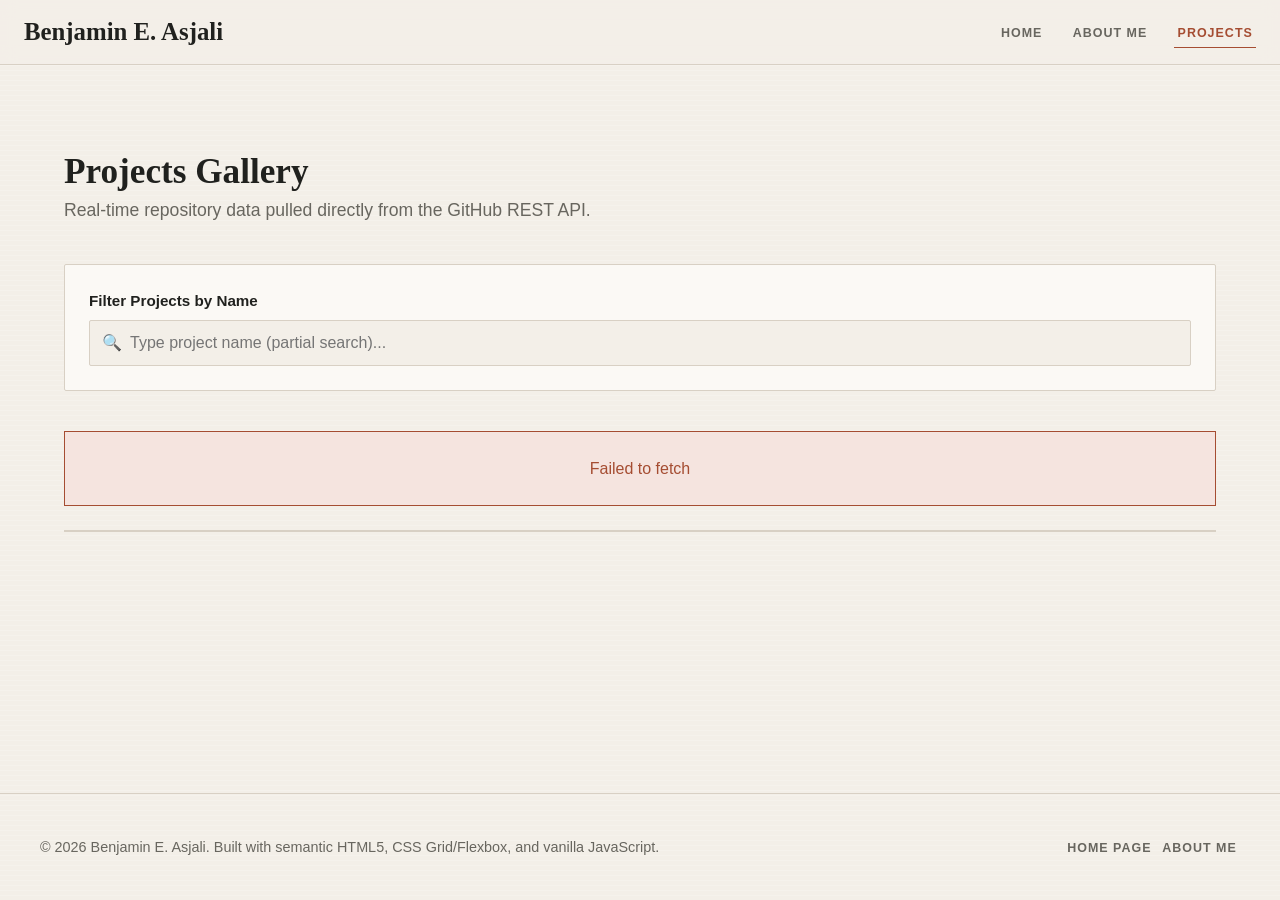
==== projects.html @ 80895ffb "first commit" ====
<!DOCTYPE html>
<html lang="en">
<head>
<meta charset="UTF-8">
<meta name="viewport" content="width=device-width, initial-scale=1.0">
<meta name="description" content="Projects Gallery of Benjamin E. Asjali - Dynamically fetching GitHub repositories using GitHub REST API.">
<title>Projects Gallery | Benjamin E. Asjali</title>
<!-- Main stylesheet -->
<link rel="stylesheet" href="../styles/style.css">
<link rel="stylesheet" href="../styles/projects.css">
</head>
<body>
<!-- Semantic Header & Navigation -->
<header class="site-header">
<div class="nav-container">
<a href="home.html" class="brand-logo" aria-label="Benjamin E. Asjali Portfolio Home">
         Benjamin E. Asjali
</a>
<button class="nav-toggle" id="nav-toggle" aria-label="Toggle navigation menu" aria-expanded="false">
        ☰
</button>
<nav aria-label="Primary Navigation">
<ul class="nav-menu" id="nav-menu">
<li><a href="home.html" class="nav-link">Home</a></li>
<li><a href="aboutMe.html" class="nav-link">About Me</a></li>
<li><a href="projects.html" class="nav-link active">Projects</a></li>
</ul>
</nav>
</div>
</header>

<!-- Main Content Landmark -->
<main>
<section aria-labelledby="gallery-heading">
<h1 id="gallery-heading" class="section-title">Projects Gallery</h1>
<p class="section-subtitle">Real-time repository data pulled directly from the GitHub REST API.</p>

<!-- Controls Bar: Live search filter (W3). Username fetch removed (W4) -->
<!-- Repositories for mcvandish123 are fetched automatically on page load — see script.js -->
<div class="controls-bar">
<div class="control-group">
<label for="search-input" class="form-label">Filter Projects by Name</label>
<div class="search-input-wrapper">
<span class="search-icon" aria-hidden="true">🔍</span>
<input type="search" id="search-input" class="form-input search-input" placeholder="Type project name (partial search)..." aria-label="Filter projects by name">
</div>
</div>
</div>

<!-- W4 Requirement: Loading Spinner Container -->
<div id="spinner-container" class="spinner-container" aria-live="polite">
<div class="spinner" role="status" aria-label="Loading repositories"></div>
<p style="color: var(--text-secondary); font-weight: 500;">Fetching live repository data from GitHub REST API...</p>
</div>

<!-- W4 Requirement: Graceful Error Handling Display -->
<div id="error-container" class="error-container" role="alert" aria-live="assertive"></div>

<!-- W2 (CSS Grid Layout) & W3 (DOM Dynamically Created Cards) -->
<div id="projects-grid" class="projects-grid" aria-label="Projects Gallery Grid"></div>
</section>
</main>

<!-- Semantic Footer -->
<footer class="site-footer">
<div class="footer-container">
<p class="footer-text">&copy; 2026 Benjamin E. Asjali. Built with semantic HTML5, CSS Grid/Flexbox, and vanilla JavaScript.</p>
<div class="footer-links">
<a href="home.html" class="nav-link">Home Page</a>
<a href="aboutMe.html" class="nav-link">About Me</a>
</div>
</div>
</footer>

<script src="script.js"></script>
</body>
</html>
---- styles/style.css ----
/* ==========================================================================
   Design System & Custom Properties (W2 Requirement: >= 3 Custom Properties)
   ========================================================================== */
:root {
  --primary-color: #a54d32;
  --primary-hover: #843b27;
  --accent-color: #59604b;
  --accent-gradient: none;
  --bg-dark: #f3efe8;
  --bg-card: #fbf9f5;
  --bg-card-hover: #eee8df;
  --text-primary: #20211e;
  --text-secondary: #68665f;
  --border-color: #d8d0c4;
  --success-color: #59604b;
  --error-color: #a54d32;

  /* Typography & Spacing */
  --font-sans: 'DM Sans', -apple-system, BlinkMacSystemFont, 'Segoe UI', sans-serif;
  --font-display: 'Cormorant Garamond', Georgia, serif;
  --spacing-xs: 0.5rem;
  --spacing-sm: 0.75rem;
  --spacing-md: 1.5rem;
  --spacing-lg: 2.5rem;
  --spacing-xl: 4rem;

  /* Radius & Shadows */
  --radius-sm: 2px;
  --radius-md: 2px;
  --radius-lg: 2px;
  --shadow-sm: 0 3px 12px rgba(32, 33, 30, 0.06);
  --shadow-md: 0 8px 24px rgba(32, 33, 30, 0.1);
  --shadow-glow: none;

  /* Transitions */
  --transition-fast: 0.2s ease;
  --transition-normal: 0.3s ease;
}

/* Base Resets & Global Styles */
*, *::before, *::after {
  box-sizing: border-box;
  margin: 0;
  padding: 0;
}

html {
  scroll-behavior: smooth;
  font-size: 16px;
}

body {
  font-family: var(--font-sans);
  background-color: var(--bg-dark);
  color: var(--text-primary);
  line-height: 1.6;
  min-height: 100vh;
  display: flex;
  flex-direction: column;
  background-image: linear-gradient(rgba(255, 255, 255, 0.16) 1px, transparent 1px);
  background-size: 100% 5px;
}

a {
  color: var(--primary-color);
  text-decoration: none;
  transition: color var(--transition-fast);
}

a:hover, a:focus {
  color: var(--accent-color);
}

/* Accessibility Focus Outline */
:focus-visible {
  outline: 2px solid var(--accent-color);
  outline-offset: 4px;
}

/* ==========================================================================
   Navigation Bar (W2 Requirement: Flexbox Layout)
   ========================================================================== */
.site-header {
  position: sticky;
  top: 0;
  z-index: 100;
  background-color: rgba(243, 239, 232, 0.94);
  backdrop-filter: blur(8px);
  border-bottom: 1px solid var(--border-color);
}

.nav-container {
  display: flex; /* Flexbox navigation */
  justify-content: space-between;
  align-items: center;
  position: relative;
  width: 100%;
  max-width: none;
  margin: 0 auto;
  padding: var(--spacing-sm) var(--spacing-md);
}

.brand-logo {
  font-family: var(--font-display);
  font-size: 1.55rem;
  font-weight: 700;
  color: var(--text-primary);
  display: flex;
  align-items: center;
  gap: var(--spacing-xs);
}

.nav-menu {
  display: flex;
  list-style: none;
  gap: var(--spacing-md);
  align-items: center;
}

.nav-link {
  color: var(--text-secondary);
  font-size: 0.78rem;
  font-weight: 700;
  letter-spacing: 0.08em;
  text-transform: uppercase;
  padding: 0.45rem 0.2rem;
  border-bottom: 1px solid transparent;
  transition: all var(--transition-fast);
}

.nav-link:hover,
.nav-link.active {
  color: var(--primary-color);
  background-color: transparent;
  border-bottom-color: var(--primary-color);
}

.nav-toggle {
  display: none; /* Mobile navigation menu button toggle */
  margin-left: auto;
  background: none;
  border: none;
  color: var(--primary-color);
  font-size: 1.5rem;
  cursor: pointer;
  padding: var(--spacing-xs);
}

/* ==========================================================================
   Main Layout & Section Titles
   ========================================================================== */
main {
  flex: 1;
  max-width: 1200px;
  width: 100%;
  margin: 0 auto;
  padding: var(--spacing-lg) var(--spacing-md);
}

.section-title {
  font-family: var(--font-display);
  font-size: 2.2rem;
  font-weight: 600;
  line-height: 0.95;
  margin-top: 50px;
  margin-bottom: var(--spacing-xs);
  color: var(--text-primary);
}

.section-subtitle {
  color: var(--text-secondary);
  font-size: 1.1rem;
  margin-bottom: var(--spacing-lg);
}

.btn {
  display: inline-flex;
  align-items: center;
  justify-content: center;
  padding: 0.78rem 1.2rem;
  border-radius: var(--radius-sm);
  font-weight: 700;
  font-size: 0.78rem;
  letter-spacing: 0.08em;
  text-transform: uppercase;
  cursor: pointer;
  border: none;
  transition: all var(--transition-normal);
}

.btn-primary {
  background: var(--primary-color);
  color: #ffffff;
  box-shadow: none;
}

.btn-primary:hover {
  background: var(--primary-hover);
  transform: translateY(-1px);
  color: #ffffff;
}

.btn-secondary {
  background-color: transparent;
  color: var(--text-primary);
  border: 1px solid var(--border-color);
}

.btn-secondary:hover {
  background-color: var(--border-color);
  color: var(--text-primary);
}

/* Contact Form Styling & Validation States (W1) */
.contact-form {
  display: flex;
  flex-direction: column;
  gap: var(--spacing-md);
}

.form-group {
  display: flex;
  flex-direction: column;
  gap: 0.4rem;
}

.form-label {
  font-size: 0.95rem;
  font-weight: 600;
  color: var(--text-primary);
}

.form-input,
.form-textarea {
  width: 100%;
  padding: 0.8rem 1rem;
  background-color: var(--bg-dark);
  border: 1px solid var(--border-color);
  border-radius: var(--radius-sm);
  color: var(--text-primary);
  font-family: inherit;
  font-size: 1rem;
  transition: border-color var(--transition-fast);
}

.form-input:focus,
.form-textarea:focus {
  outline: none;
  border-color: var(--primary-color);
}

.form-input:invalid:not(:placeholder-shown),
.form-textarea:invalid:not(:placeholder-shown) {
  border-color: var(--error-color);
}

.form-help-text {
  font-size: 0.8rem;
  color: var(--text-secondary);
}

.form-status {
  padding: var(--spacing-sm);
  border-radius: var(--radius-sm);
  font-weight: 500;
  display: none;
}

.form-status.success {
  display: block;
  background-color: rgba(16, 185, 129, 0.15);
  border: 1px solid var(--success-color);
  color: var(--success-color);
}

/* ==========================================================================
   Footer (W2 Requirement: Flexbox Layout)
   ========================================================================== */
.site-footer {
  background-color: #070a12;
  border-top: 1px solid var(--border-color);
  padding: var(--spacing-lg) var(--spacing-md);
  margin-top: auto;
}

.footer-container {
  display: flex; /* Flexbox footer */
  flex-direction: column;
  align-items: center;
  gap: var(--spacing-md);
  max-width: 1200px;
  margin: 0 auto;
  text-align: center;
}

.footer-text {
  color: var(--text-secondary);
  font-size: 0.9rem;
}

/* ==========================================================================
   Responsive Breakpoints (W2 Requirement: >= 2 Breakpoints)
   ========================================================================== */

/* Breakpoint 1: Tablets and Small Laptops (>= 768px) */
@media (min-width: 768px) {
  .footer-container {
    flex-direction: row;
    justify-content: space-between;
  }

  .nav-menu.active {
    display: flex;
  }
}

/* Mobile Nav Toggle Dropdown styling for small screens */
@media (max-width: 767px) {
  .nav-toggle {
    display: block;
    position: absolute;
    right: var(--spacing-md);
  }

  .nav-menu {
    display: none;
    flex-direction: column;
    width: 100%;
    position: absolute;
    top: 100%;
    left: 0;
    background-color: var(--bg-card);
    border-bottom: 1px solid var(--border-color);
    padding: var(--spacing-md);
  }

  .nav-menu.active {
    display: flex;
  }
}

/* Breakpoint 2: Large Screens & Desktops (>= 1024px) */
@media (min-width: 1024px) {
  .section-title {
    margin-top: 50px;
    font-size: 2.2rem;
  }
}

/* Editorial surface refinements */
.form-input:focus,
.form-textarea:focus {
  border-color: var(--primary-color);
  box-shadow: 0 2px 0 var(--primary-color);
}

.site-footer {
  background: transparent;
  border-top: 1px solid var(--border-color);
}
---- styles/projects.css ----
/* Projects Gallery & Search (W2, W3, and W4) */
.controls-bar {
	display: flex;
	flex-direction: column;
	gap: var(--spacing-md);
	margin-bottom: var(--spacing-lg);
	background-color: var(--bg-card);
	padding: var(--spacing-md);
	border-radius: var(--radius-md);
	border: 1px solid var(--border-color);
}

.control-group {
	display: flex;
	flex-direction: column;
	gap: 0.4rem;
	flex: 1;
}

.input-with-button {
	display: flex;
	gap: 0.5rem;
}

.search-input-wrapper {
	position: relative;
}

.search-input {
	padding-left: 2.5rem;
}

.search-icon {
	position: absolute;
	left: 0.8rem;
	top: 50%;
	transform: translateY(-50%);
	color: var(--text-secondary);
}

.projects-grid {
	display: grid;
	grid-template-columns: 1fr;
	gap: var(--spacing-md);
}

.project-card {
	background-color: var(--bg-card);
	border: 1px solid var(--border-color);
	border-radius: var(--radius-md);
	padding: var(--spacing-md);
	display: flex;
	flex-direction: column;
	justify-content: space-between;
	transition: transform var(--transition-normal), border-color var(--transition-normal), box-shadow var(--transition-normal);
}

.project-card:hover {
	transform: translateY(-6px);
	border-color: var(--primary-color);
	box-shadow: var(--shadow-md);
}

.project-header {
	display: flex;
	justify-content: space-between;
	align-items: flex-start;
	margin-bottom: var(--spacing-xs);
	gap: var(--spacing-xs);
}

.project-title {
	font-size: 1.2rem;
	font-weight: 700;
	word-break: break-word;
	color: var(--text-primary);
}

.project-badge {
	font-size: 0.75rem;
	padding: 0.2rem 0.6rem;
	background-color: rgba(99, 102, 241, 0.2);
	color: var(--accent-color);
	border-radius: 50px;
	white-space: nowrap;
	font-weight: 600;
}

.project-desc {
	color: var(--text-secondary);
	font-size: 0.92rem;
	margin-bottom: var(--spacing-md);
	flex-grow: 1;
}

.project-meta {
	display: flex;
	align-items: center;
	gap: var(--spacing-md);
	font-size: 0.85rem;
	color: var(--text-secondary);
	margin-bottom: var(--spacing-sm);
}

.project-meta span {
	display: flex;
	align-items: center;
	gap: 0.3rem;
}

.project-link {
	display: inline-flex;
	align-items: center;
	gap: 0.4rem;
	font-size: 0.9rem;
	font-weight: 600;
}

.spinner-container {
	display: none;
	flex-direction: column;
	align-items: center;
	justify-content: center;
	padding: var(--spacing-xl) 0;
	gap: var(--spacing-md);
}

.spinner-container.visible {
	display: flex;
}

.spinner {
	width: 48px;
	height: 48px;
	border: 4px solid rgba(99, 102, 241, 0.2);
	border-top: 4px solid var(--accent-color);
	border-radius: 50%;
	animation: spin 1s linear infinite;
}

@keyframes spin {
	0% { transform: rotate(0deg); }
	100% { transform: rotate(360deg); }
}

.error-container {
	display: none;
	background-color: rgba(239, 68, 68, 0.1);
	border: 1px solid var(--error-color);
	color: #fca5a5;
	padding: var(--spacing-md);
	border-radius: var(--radius-md);
	text-align: center;
	margin: var(--spacing-md) 0;
}

.error-container.visible {
	display: block;
}

/* Editorial refinements for the projects page. */
.projects-grid {
	gap: 1px;
	background: var(--border-color);
	border: 1px solid var(--border-color);
}

.project-card {
	border: 0;
	border-radius: 0;
	box-shadow: none;
}

.project-card:hover {
	transform: none;
	background-color: var(--bg-card-hover);
	border-color: transparent;
	box-shadow: none;
}

.project-title {
	font-family: var(--font-display);
	font-size: 1.65rem;
	font-weight: 600;
}

.project-badge {
	font-size: 0.68rem;
	letter-spacing: 0.06em;
	text-transform: uppercase;
}

.project-link {
	color: var(--primary-color);
	font-size: 0.75rem;
	letter-spacing: 0.06em;
	text-transform: uppercase;
}

.spinner {
	width: 32px;
	height: 32px;
	border-width: 2px;
	border-color: var(--border-color);
	border-top-color: var(--primary-color);
}

.error-container {
	background: #f5e4df;
	border-color: var(--primary-color);
	color: var(--primary-color);
	border-radius: 0;
}

@media (min-width: 768px) {
	.controls-bar {
		flex-direction: row;
		align-items: flex-end;
	}

	.projects-grid {
		grid-template-columns: repeat(2, 1fr);
	}
}

@media (min-width: 1024px) {
	.projects-grid {
		grid-template-columns: repeat(3, 1fr);
	}
}
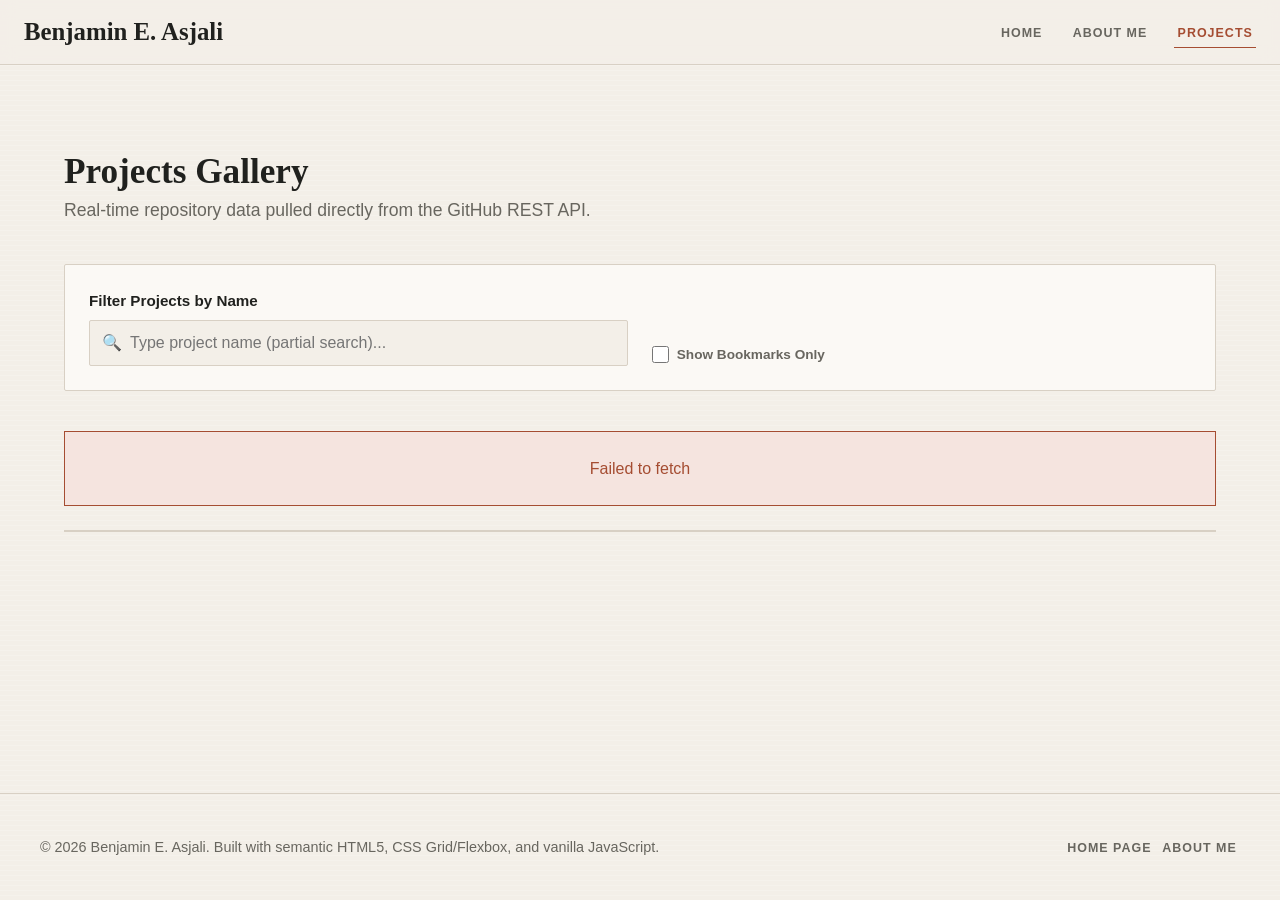
==== commit 89784ad5: "added the bookmark option" ====
--- a/projects.html
+++ b/projects.html
@@ -35,7 +35,7 @@
 <h1 id="gallery-heading" class="section-title">Projects Gallery</h1>
 <p class="section-subtitle">Real-time repository data pulled directly from the GitHub REST API.</p>
 
-<!-- Controls Bar: Live search filter (W3). Username fetch removed (W4) -->
+<!-- Controls Bar: Live search filter (W3) and bookmarks-only toggle. Username fetch removed (W4) -->
 <!-- Repositories for mcvandish123 are fetched automatically on page load — see script.js -->
 <div class="controls-bar">
 <div class="control-group">
@@ -44,6 +44,13 @@
 <span class="search-icon" aria-hidden="true">🔍</span>
 <input type="search" id="search-input" class="form-input search-input" placeholder="Type project name (partial search)..." aria-label="Filter projects by name">
 </div>
+</div>
+
+<div class="control-group control-group-toggle">
+<label class="toggle-label" for="bookmarks-only-toggle">
+<input type="checkbox" id="bookmarks-only-toggle" class="toggle-checkbox">
+<span>Show Bookmarks Only</span>
+</label>
 </div>
 </div>
 
--- a/styles/projects.css
+++ b/styles/projects.css
@@ -38,6 +38,28 @@
 	color: var(--text-secondary);
 }
 
+.control-group-toggle {
+	justify-content: flex-end;
+}
+
+.toggle-label {
+	display: inline-flex;
+	align-items: center;
+	gap: 0.5rem;
+	font-size: 0.85rem;
+	font-weight: 600;
+	color: var(--text-secondary);
+	cursor: pointer;
+	white-space: nowrap;
+}
+
+.toggle-checkbox {
+	width: 1.05rem;
+	height: 1.05rem;
+	accent-color: var(--accent-color);
+	cursor: pointer;
+}
+
 .projects-grid {
 	display: grid;
 	grid-template-columns: 1fr;
@@ -114,6 +136,50 @@
 	gap: 0.4rem;
 	font-size: 0.9rem;
 	font-weight: 600;
+}
+
+/* Actions row: groups the "View on GitHub" link with the bookmark toggle */
+.project-actions {
+	display: flex;
+	align-items: center;
+	justify-content: space-between;
+	gap: var(--spacing-sm);
+	margin-top: auto;
+	padding-top: var(--spacing-xs);
+}
+
+.project-bookmark-btn {
+	display: inline-flex;
+	align-items: center;
+	gap: 0.35rem;
+	font-family: inherit;
+	font-size: 0.75rem;
+	font-weight: 600;
+	letter-spacing: 0.04em;
+	color: var(--text-secondary);
+	background-color: transparent;
+	border: 1px solid var(--border-color);
+	border-radius: 50px;
+	padding: 0.3rem 0.75rem;
+	cursor: pointer;
+	white-space: nowrap;
+	transition: color var(--transition-normal), border-color var(--transition-normal), background-color var(--transition-normal);
+}
+
+.project-bookmark-btn:hover {
+	color: var(--accent-color);
+	border-color: var(--accent-color);
+}
+
+.project-bookmark-btn:focus-visible {
+	outline: 2px solid var(--accent-color);
+	outline-offset: 2px;
+}
+
+.project-bookmark-btn.bookmarked {
+	color: var(--accent-color);
+	border-color: var(--accent-color);
+	background-color: rgba(99, 102, 241, 0.12);
 }
 
 .spinner-container {
@@ -197,6 +263,29 @@
 	text-transform: uppercase;
 }
 
+/* Editorial refinement: square off and re-tone the bookmark button to match
+   the flat, borderless card style used on this page. */
+.project-bookmark-btn {
+	border-radius: 0;
+	border-color: var(--border-color);
+	text-transform: uppercase;
+}
+
+.project-bookmark-btn:hover {
+	color: var(--primary-color);
+	border-color: var(--primary-color);
+}
+
+.project-bookmark-btn.bookmarked {
+	color: var(--primary-color);
+	border-color: var(--primary-color);
+	background-color: transparent;
+}
+
+.toggle-checkbox {
+	accent-color: var(--primary-color);
+}
+
 .spinner {
 	width: 32px;
 	height: 32px;
@@ -227,4 +316,4 @@
 	.projects-grid {
 		grid-template-columns: repeat(3, 1fr);
 	}
-}
+}
